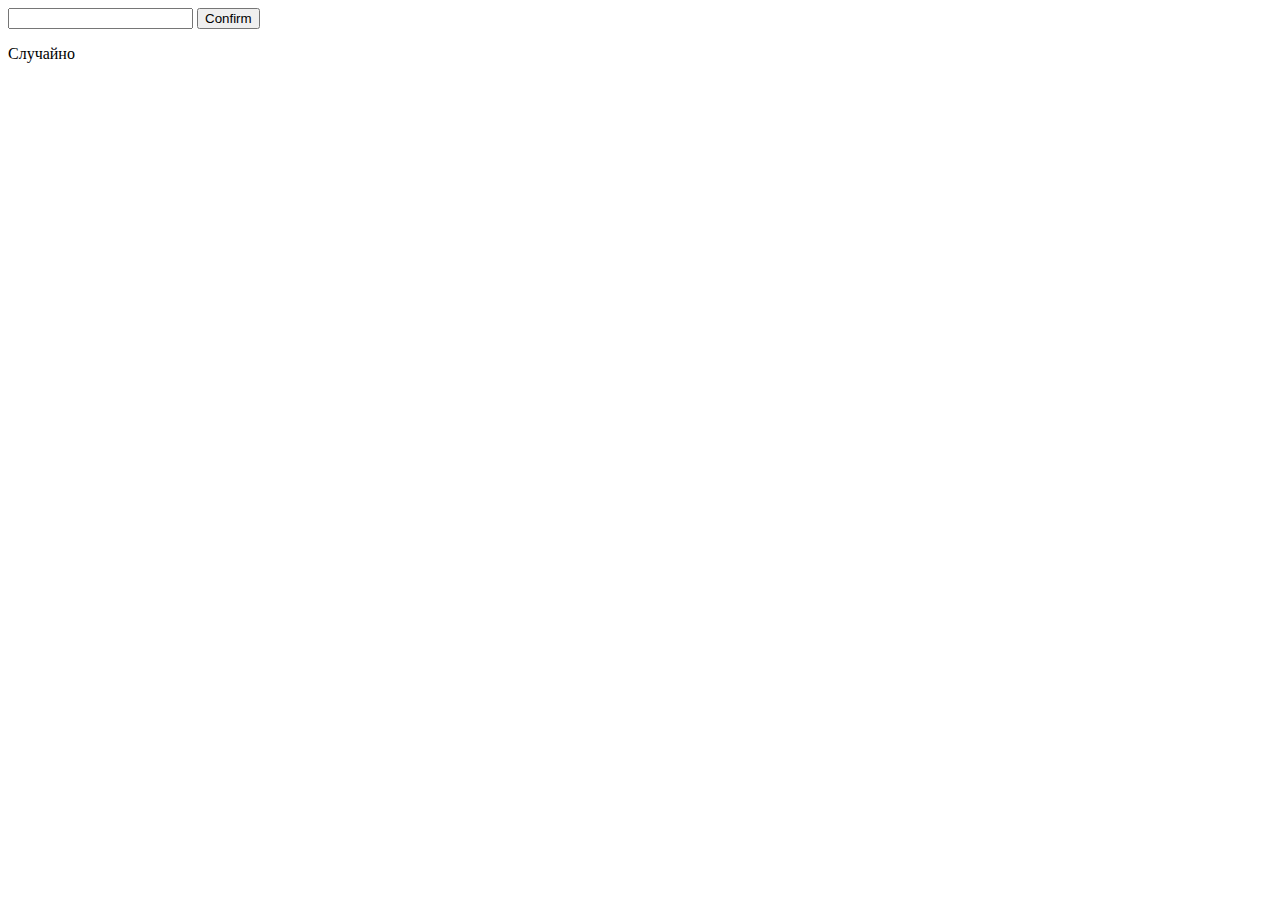
==== ISMOIL/index.html @ 9f6bc5f9 "Update index.html" ====
<!DOCTYPE html>
<html>


<head>
    <meta charset="utf-8">
	<title>#DLBM</title>
  <link rel="stylesheet" type="text/css" href="bootstrap/bootstrap.css">
  <link rel="stylesheet" type="text/css" href="css/style.css">
  <script src="js/jquery.js"></script>
  <script src="js/lesson.js"></script>
</head>
  

  <body> 
      <div class="overlay">
        <input type="password" class="inputar">
        <button class="btn-danger">Confirm</button>
      </div>
                              <!-- MAIN FUNCS -->
        <p class="word"></p>
        <div class="btn">Случайно</div>   
  </body>



</html>



<!-- <audio src="" id="my_player"></audio>
       <div class="wrapper">
            <div class="player_row" muzik="Just Like Fire (top100mp3.com).mp3">sssaaa sasa</div>
            <div class="player_row" muzik="Larris_-_Dale_Papi.mp3">asdasdas dsa</div>
            <div class="player_row" muzik="mike_perry_feat._shy_martin_-_the_ocean_(zaycev.net).mp3"> dsa  dasd as</div>
            <div class="player_row" muzik="music">dkoiwj njioe</div>
            <div class="player_row" muzik="music"> dwd dwad</div>
       </div>
     -->


     <!--
      <div class="list">
      <input type="text" class="rakam form-control" id="text">
      <ul>
     <li class="form-control">sad</li>
     <li class="form-control">shervony</li>
     <li class="form-control">2sad</li>
     <li class="form-control">3sad</li>
     </ul>
     <h1 id="hello"></h1></div>
      
       <div class="box" id="box_1"></div>
       <div class="box" id="box_2"></div>
       <div class="box" id="box_3"></div> 
      -->
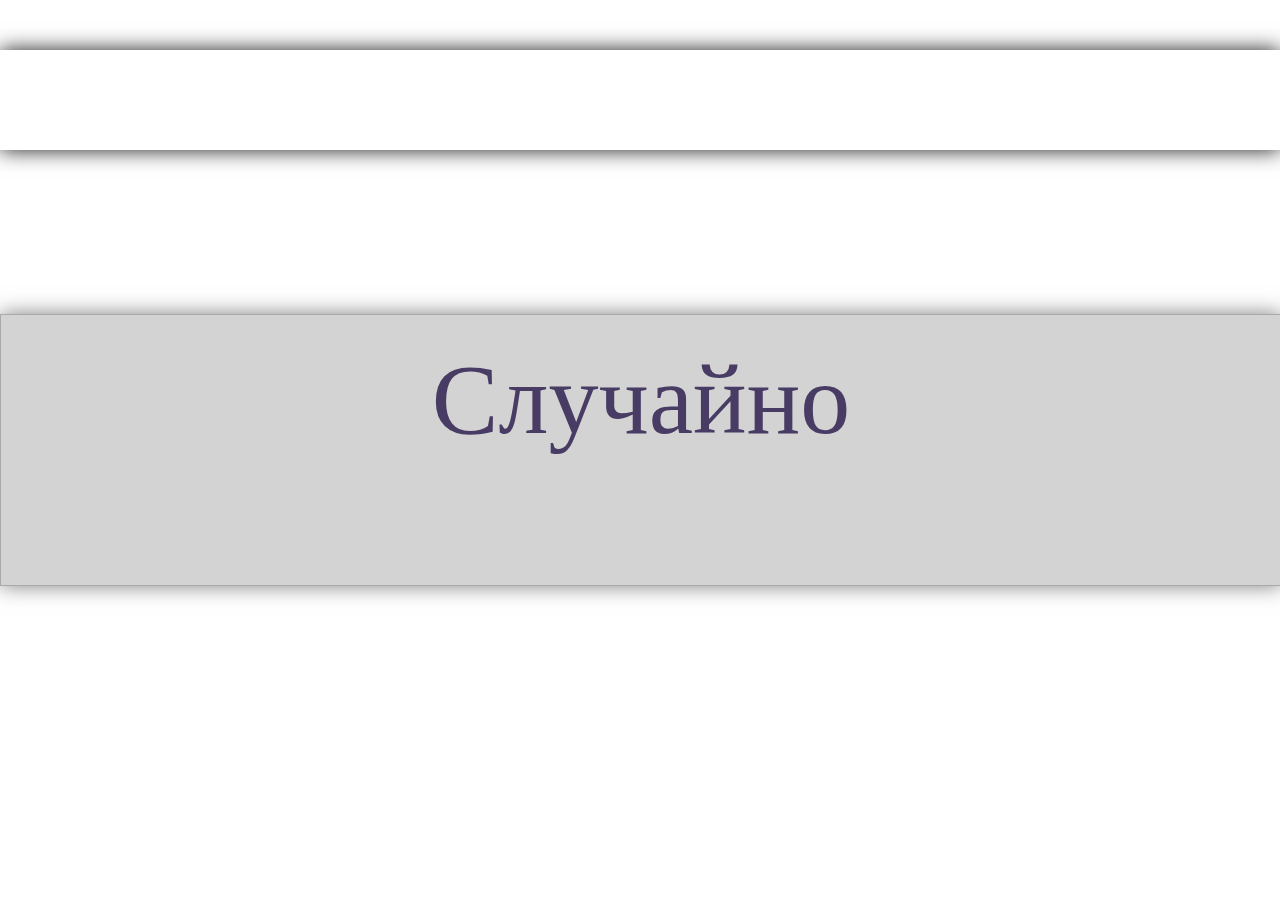
==== commit f7cb36c9: "Update index.html" ====
--- a/ISMOIL/index.html
+++ b/ISMOIL/index.html
@@ -13,10 +13,7 @@
   
 
   <body> 
-      <div class="overlay">
-        <input type="password" class="inputar">
-        <button class="btn-danger">Confirm</button>
-      </div>
+      
                               <!-- MAIN FUNCS -->
         <p class="word"></p>
         <div class="btn">Случайно</div>   
--- a/ISMOIL/css/style.css
+++ b/ISMOIL/css/style.css
@@ -0,0 +1,87 @@
+.overlay{
+	width: 100%;
+	height: 100%;
+	position: absolute;
+	left: 0;
+	right: 0;
+	top: 0;
+	bottom: 0;
+	margin: auto;
+	background-color: black;
+	z-index: 100;
+}
+.overlay input{
+	position: absolute;
+	left: 0;
+	right: 0;
+	top: 0;
+	bottom: 0;
+	margin: auto;
+	width: 300px;
+	height: 50px;
+	font-size: 40px;
+	text-align: left;
+	line-height: 50px;
+}
+.overlay button{
+	position: relative;
+	float: left;
+	margin-top: 350px;
+	margin-left: 39%;
+	width: 300px;
+	height: 50px;
+	font-size: 35px;
+	line-height: 30px;
+	outline: none;
+	border: 3px solid darkred;
+	background-color: darkred;
+}
+.overlay button:hover{
+	border: 3px solid darkred;
+	background-color: darkred;
+}
+.btn{
+	width: 100%;
+	height: 30%;
+	background-color: lightgray;
+	position: absolute;
+	left: 0px;
+	right: 0px;
+	top: 0px;
+	bottom: 0px;
+	margin: auto;
+	font-size: 100px;
+	text-align: center;
+	line-height: 170px;
+	color: #483c65;
+	border: 1px solid darkgray;
+	box-shadow: 0 0 20px hsla(0, 0%, 0%, 0.5);
+	cursor: pointer;
+	z-index: 10;
+}
+.btn:hover{
+	color: #483c99;
+}
+.word{
+	box-shadow: 0 0 20px hsla(1, 1%, 1%, 0.9);
+	position: absolute;
+	top: 50px;
+	left: 0;
+	right: 0;
+	margin: auto;
+	font-size: 65px;
+	text-align: center;
+	width: auto;
+	color: #483c99;
+	height: 100px;
+	text-shadow: 3px 1px 5px #483c65;
+	z-index: 10;
+}
+.lightbox{
+	position: relative;
+	float: left;
+	border-radius: 360px;
+	width: 2%;
+	height: 20px;
+	background-color: red;
+}
